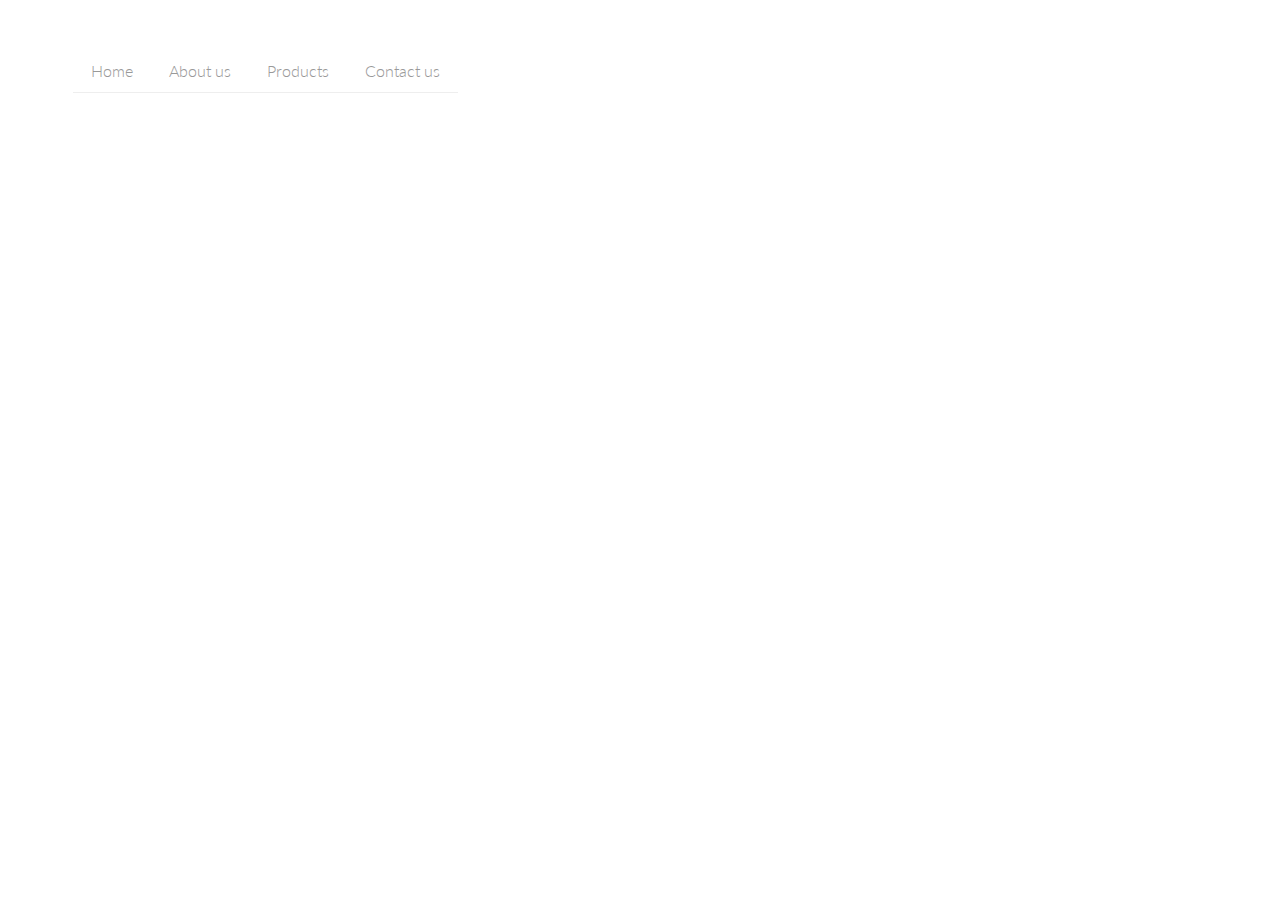
==== index.html @ 48f93afe "Update index.html" ====
<!DOCTYPE html>
<html>
  <head>
    <link rel="stylesheet" href="index.css" type="text/css">
  </head>
  <body>
    <ul class="nav">
  <li><a href="">Home</a><i class="circle"></i></li>
  <li><a href="">About us</a></li>
  <li><a href="">Products</a></li>
  <li><a href="Contact.html">Contact us</a></li>
</ul>
  </body>
---- index.css ----
/*
  Simple CSS navigation bar with fading inactive links
*/

@import url(https://fonts.googleapis.com/css?family=Lato:300,500);

/*
  pad the body and set default font styles
*/
body {
 padding: 25px; 
 font: 300 16px/1.2 Lato;
}

/*
  navigation
*/
.nav {
  list-style: none;
}

/*
  nav list items
  1. side by side
  2. needed for circle positioning
*/
.nav li {
  float: left; /*1*/
}

/*
  nav link items
*/
.nav > li a {
  display: block; /*1*/
  padding: 12px 18px; /*2*/
  text-decoration: none; /*3*/
  color: #999; /*4*/
  border-bottom: 1px solid #eee;
  transition: all ease .5s;
}

/*
  fade out all links on ul hover
*/
.nav:hover > li a {
  opacity: .5;
  transition: all ease .5s;
}

/*
  override previous rule to highlight current link
*/
.nav > li:hover a {
  opacity: 1;
  color: #E74C3C;
  border-color: #E74C3C;
}
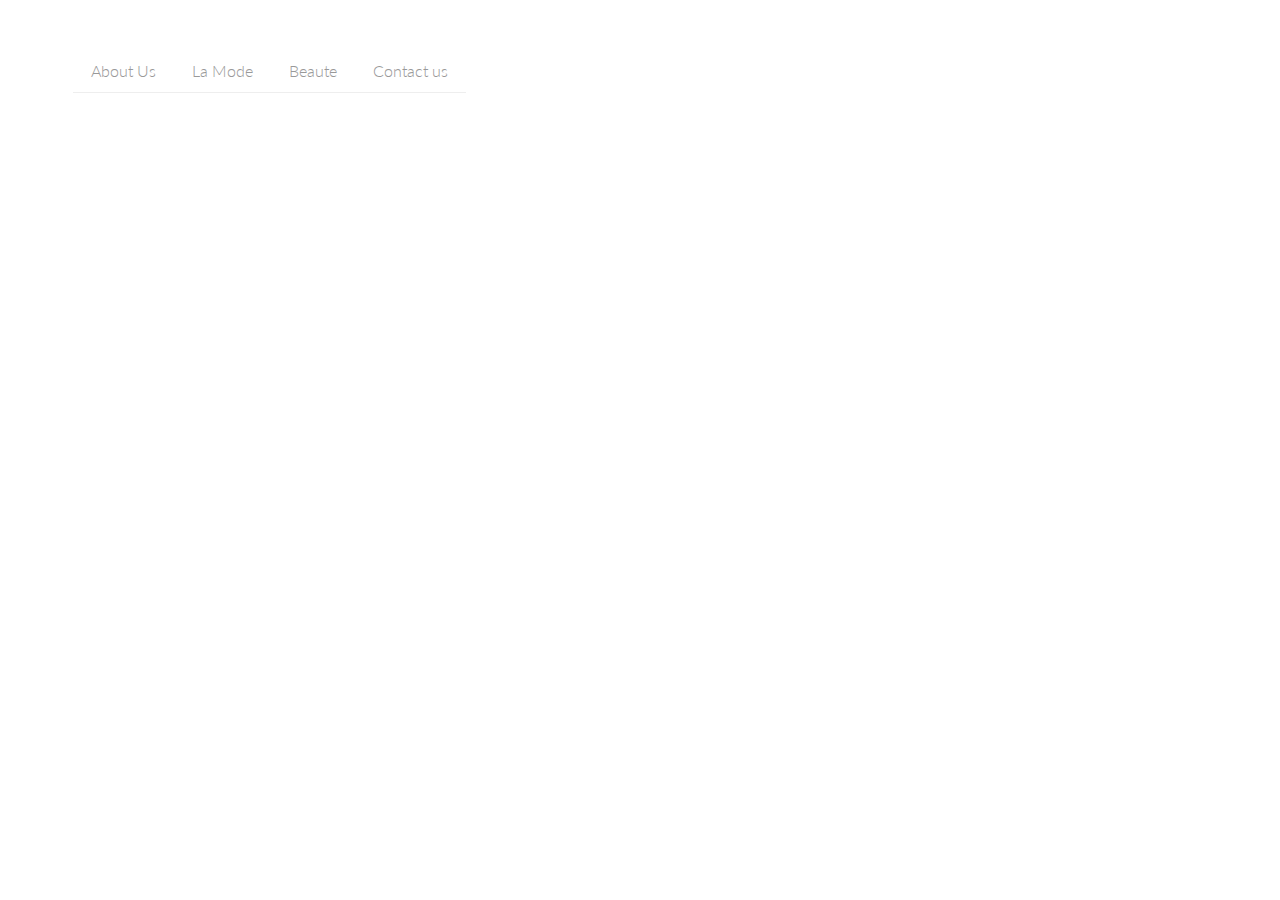
==== commit cf9f13c1: "Update index.html" ====
--- a/index.html
+++ b/index.html
@@ -5,9 +5,9 @@
   </head>
   <body>
     <ul class="nav">
-  <li><a href="">Home</a><i class="circle"></i></li>
-  <li><a href="">About us</a></li>
-  <li><a href="">Products</a></li>
+  <li><a href="AboutUs.html">About Us</a><i class="circle"></i></li>
+  <li><a href="">La Mode</a></li>
+  <li><a href="Beaute.html">Beaute</a></li>
   <li><a href="Contact.html">Contact us</a></li>
 </ul>
   </body>
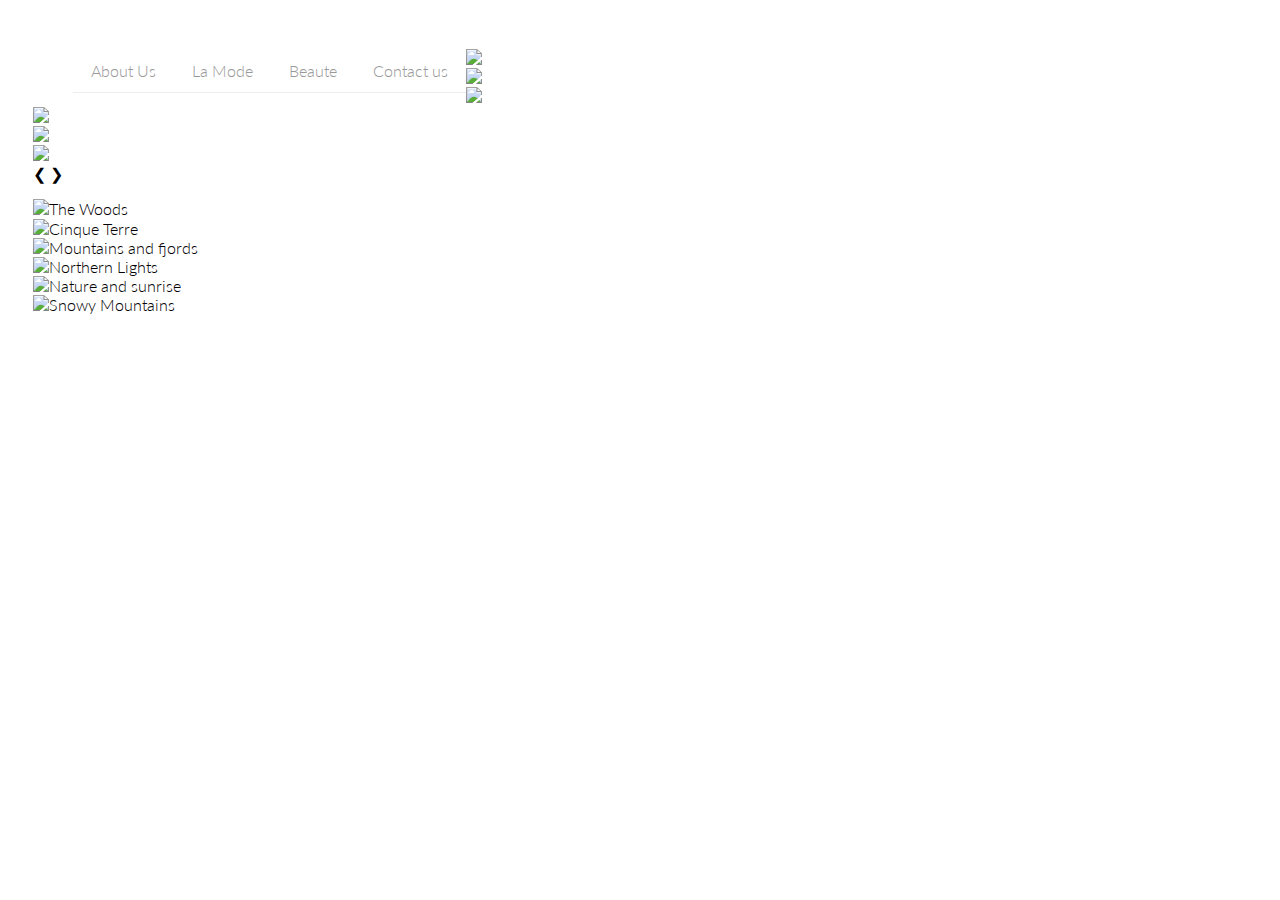
==== commit b0608fed: "Update index.html" ====
--- a/index.html
+++ b/index.html
@@ -10,4 +10,63 @@
   <li><a href="Beaute.html">Beaute</a></li>
   <li><a href="Contact.html">Contact us</a></li>
 </ul>
+    <!-- Container for the image gallery -->
+<div class="container">
+
+  <!-- Full-width images with number text -->
+  <div class="mySlides">
+      <img src="https://images.pexels.com/photos/457702/pexels-photo-457702.jpeg?auto=compress&cs=tinysrgb&dpr=2&h=650&w=940" style="width:100%">
+  </div>
+
+  <div class="mySlides">
+      <img src="https://images.pexels.com/photos/1154861/pexels-photo-1154861.jpeg?auto=compress&cs=tinysrgb&dpr=2&h=650&w=940" style="width:100%">
+  </div>
+
+  <div class="mySlides">
+      <img src="https://images.pexels.com/photos/923229/pexels-photo-923229.jpeg?auto=compress&cs=tinysrgb&dpr=2&h=650&w=940" style="width:100%">
+  </div>
+
+  <div class="mySlides">
+      <img src="img_lights_wide.jpg" style="width:100%">
+  </div>
+
+  <div class="mySlides">
+      <img src="img_nature_wide.jpg" style="width:100%">
+  </div>
+
+  <div class="mySlides">
+      <img src="img_snow_wide.jpg" style="width:100%">
+  </div>
+
+  <!-- Next and previous buttons -->
+  <a class="prev" onclick="plusSlides(-1)">&#10094;</a>
+  <a class="next" onclick="plusSlides(1)">&#10095;</a>
+
+  <!-- Image text -->
+  <div class="caption-container">
+    <p id="caption"></p>
+  </div>
+
+  <!-- Thumbnail images -->
+  <div class="row">
+    <div class="column">
+      <img class="demo cursor" src="img_woods.jpg" style="width:100%" onclick="currentSlide(1)" alt="The Woods">
+    </div>
+    <div class="column"> 
+      <img class="demo cursor" src="img_5terre.jpg" style="width:100%" onclick="currentSlide(2)" alt="Cinque Terre">
+    </div>
+    <div class="column">
+      <img class="demo cursor" src="img_mountains.jpg" style="width:100%" onclick="currentSlide(3)" alt="Mountains and fjords">
+    </div>
+    <div class="column">
+      <img class="demo cursor" src="img_lights.jpg" style="width:100%" onclick="currentSlide(4)" alt="Northern Lights">
+    </div>
+    <div class="column">
+      <img class="demo cursor" src="img_nature.jpg" style="width:100%" onclick="currentSlide(5)" alt="Nature and sunrise">
+    </div> 
+    <div class="column">
+      <img class="demo cursor" src="img_snow.jpg" style="width:100%" onclick="currentSlide(6)" alt="Snowy Mountains">
+    </div>
+  </div>
+</div>
   </body>
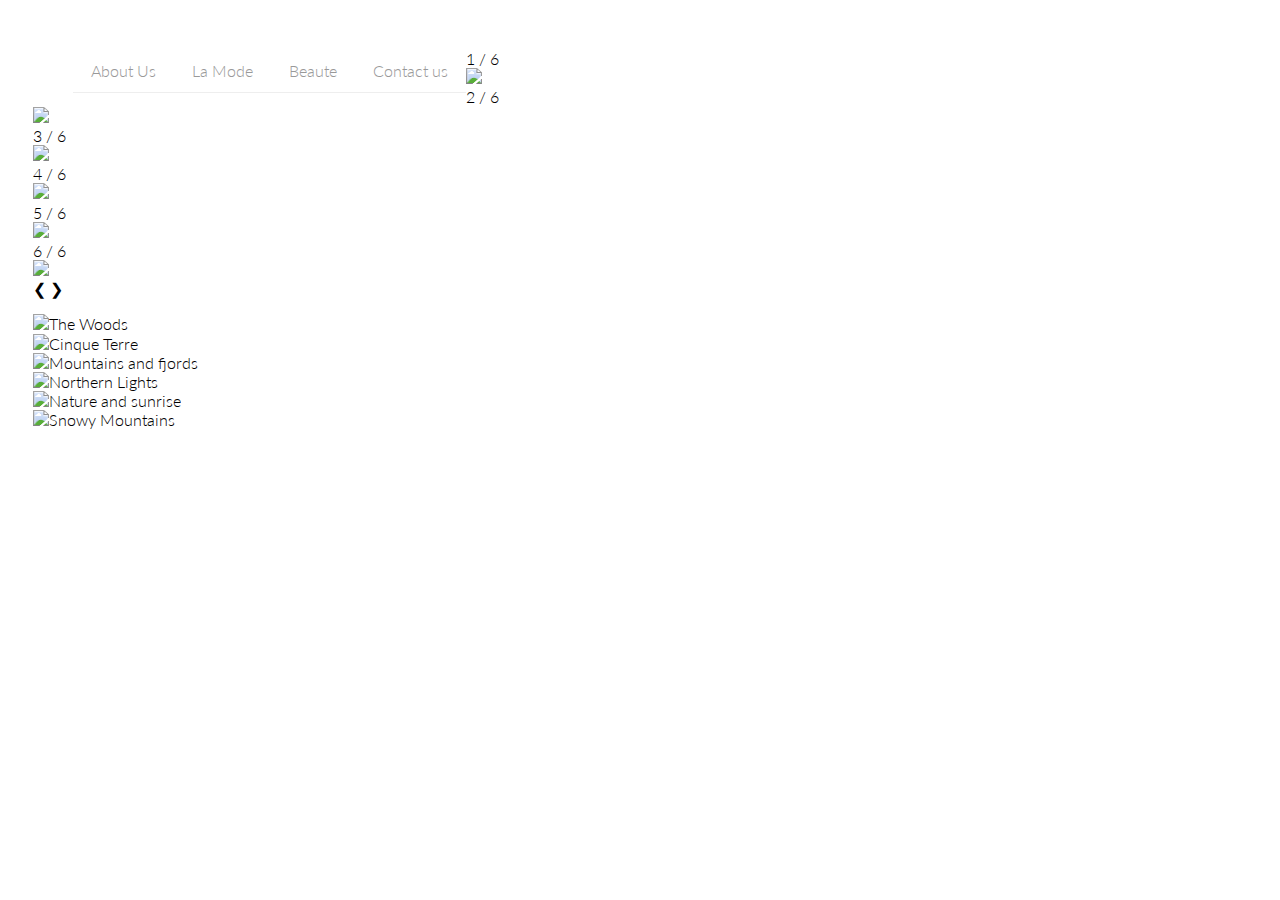
==== commit 0566e8f3: "Update index.html" ====
--- a/index.html
+++ b/index.html
@@ -9,32 +9,38 @@
   <li><a href="">La Mode</a></li>
   <li><a href="Beaute.html">Beaute</a></li>
   <li><a href="Contact.html">Contact us</a></li>
-</ul>
+</ul>    
     <!-- Container for the image gallery -->
 <div class="container">
 
   <!-- Full-width images with number text -->
   <div class="mySlides">
+    <div class="numbertext">1 / 6</div>
       <img src="https://images.pexels.com/photos/457702/pexels-photo-457702.jpeg?auto=compress&cs=tinysrgb&dpr=2&h=650&w=940" style="width:100%">
   </div>
 
   <div class="mySlides">
+    <div class="numbertext">2 / 6</div>
       <img src="https://images.pexels.com/photos/1154861/pexels-photo-1154861.jpeg?auto=compress&cs=tinysrgb&dpr=2&h=650&w=940" style="width:100%">
   </div>
 
   <div class="mySlides">
+    <div class="numbertext">3 / 6</div>
       <img src="https://images.pexels.com/photos/923229/pexels-photo-923229.jpeg?auto=compress&cs=tinysrgb&dpr=2&h=650&w=940" style="width:100%">
   </div>
 
   <div class="mySlides">
+    <div class="numbertext">4 / 6</div>
       <img src="img_lights_wide.jpg" style="width:100%">
   </div>
 
   <div class="mySlides">
+    <div class="numbertext">5 / 6</div>
       <img src="img_nature_wide.jpg" style="width:100%">
   </div>
 
   <div class="mySlides">
+    <div class="numbertext">6 / 6</div>
       <img src="img_snow_wide.jpg" style="width:100%">
   </div>
 
@@ -50,13 +56,13 @@
   <!-- Thumbnail images -->
   <div class="row">
     <div class="column">
-      <img class="demo cursor" src="img_woods.jpg" style="width:100%" onclick="currentSlide(1)" alt="The Woods">
+      <img class="demo cursor" src="https://images.pexels.com/photos/457702/pexels-photo-457702.jpeg?auto=compress&cs=tinysrgb&dpr=2&h=650&w=940" style="width:100%" onclick="currentSlide(1)" alt="The Woods">
     </div>
     <div class="column"> 
-      <img class="demo cursor" src="img_5terre.jpg" style="width:100%" onclick="currentSlide(2)" alt="Cinque Terre">
+      <img class="demo cursor" src="https://images.pexels.com/photos/1154861/pexels-photo-1154861.jpeg?auto=compress&cs=tinysrgb&dpr=2&h=650&w=940" style="width:100%" onclick="currentSlide(2)" alt="Cinque Terre">
     </div>
     <div class="column">
-      <img class="demo cursor" src="img_mountains.jpg" style="width:100%" onclick="currentSlide(3)" alt="Mountains and fjords">
+      <img class="demo cursor" src="https://images.pexels.com/photos/923229/pexels-photo-923229.jpeg?auto=compress&cs=tinysrgb&dpr=2&h=650&w=940" style="width:100%" onclick="currentSlide(3)" alt="Mountains and fjords">
     </div>
     <div class="column">
       <img class="demo cursor" src="img_lights.jpg" style="width:100%" onclick="currentSlide(4)" alt="Northern Lights">
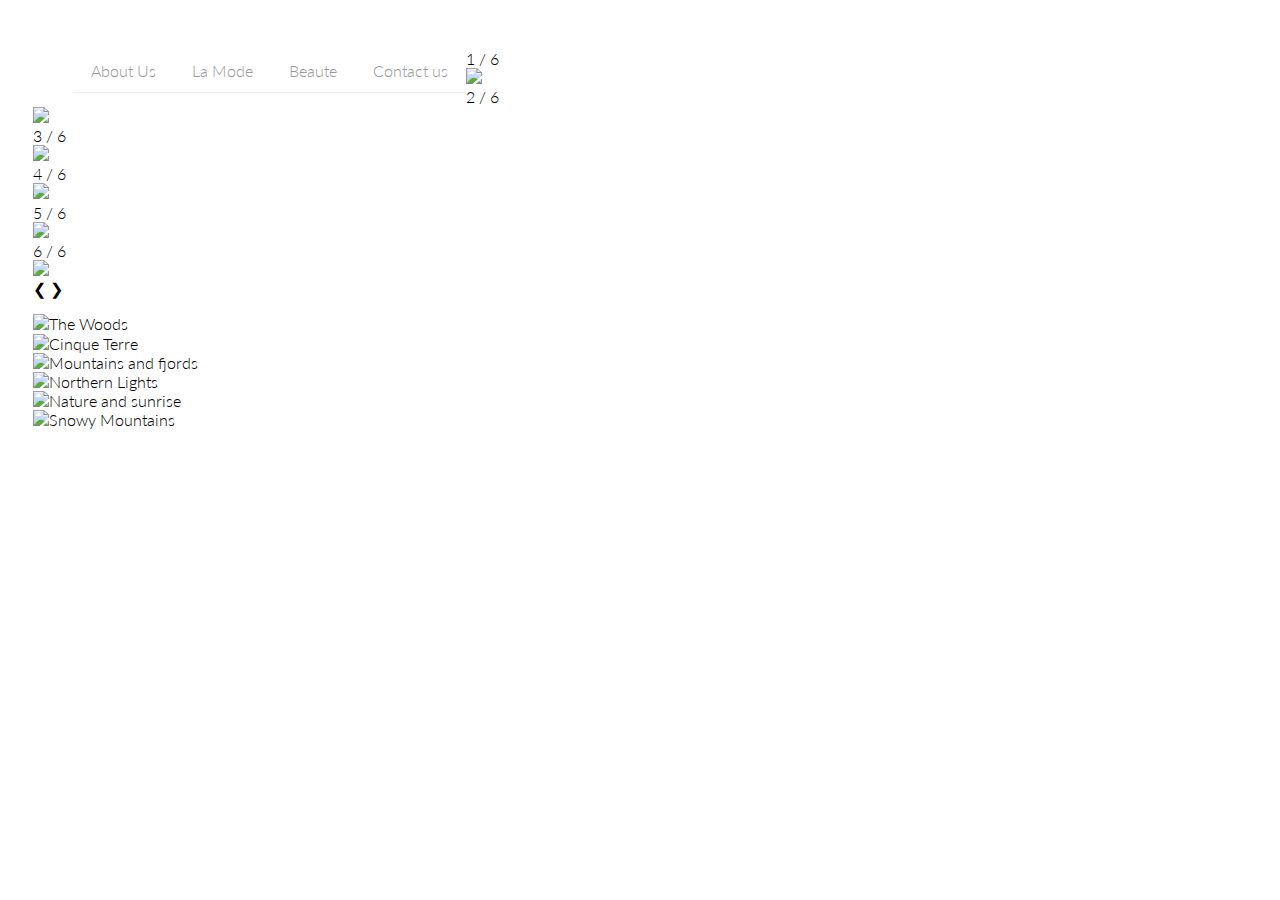
==== commit 0aaa5209: "Update index.html" ====
--- a/index.html
+++ b/index.html
@@ -9,70 +9,67 @@
   <li><a href="">La Mode</a></li>
   <li><a href="Beaute.html">Beaute</a></li>
   <li><a href="Contact.html">Contact us</a></li>
-</ul>    
-    <!-- Container for the image gallery -->
-<div class="container">
+    </ul>    
+    <div class="container">
+      <div class="mySlides">
+        <div class="numbertext">1 / 6</div>
+          <img src="https://images.pexels.com/photos/457702/pexels-photo-457702.jpeg?auto=compress&cs=tinysrgb&dpr=2&h=650&w=940" style="width:100%">
+      </div>
 
-  <!-- Full-width images with number text -->
-  <div class="mySlides">
-    <div class="numbertext">1 / 6</div>
-      <img src="https://images.pexels.com/photos/457702/pexels-photo-457702.jpeg?auto=compress&cs=tinysrgb&dpr=2&h=650&w=940" style="width:100%">
-  </div>
+      <div class="mySlides">
+        <div class="numbertext">2 / 6</div>
+          <img src="https://images.pexels.com/photos/1154861/pexels-photo-1154861.jpeg?auto=compress&cs=tinysrgb&dpr=2&h=650&w=940" style="width:100%">
+      </div>
 
-  <div class="mySlides">
-    <div class="numbertext">2 / 6</div>
-      <img src="https://images.pexels.com/photos/1154861/pexels-photo-1154861.jpeg?auto=compress&cs=tinysrgb&dpr=2&h=650&w=940" style="width:100%">
-  </div>
+      <div class="mySlides">
+        <div class="numbertext">3 / 6</div>
+          <img src="https://images.pexels.com/photos/923229/pexels-photo-923229.jpeg?auto=compress&cs=tinysrgb&dpr=2&h=650&w=940" style="width:100%">
+      </div>
 
-  <div class="mySlides">
-    <div class="numbertext">3 / 6</div>
-      <img src="https://images.pexels.com/photos/923229/pexels-photo-923229.jpeg?auto=compress&cs=tinysrgb&dpr=2&h=650&w=940" style="width:100%">
-  </div>
+      <div class="mySlides">
+        <div class="numbertext">4 / 6</div>
+          <img src="https://images.pexels.com/photos/324654/pexels-photo-324654.jpeg?auto=compress&cs=tinysrgb&dpr=2&h=650&w=940g" style="width:100%">
+      </div>
 
-  <div class="mySlides">
-    <div class="numbertext">4 / 6</div>
-      <img src="img_lights_wide.jpg" style="width:100%">
-  </div>
+      <div class="mySlides">
+        <div class="numbertext">5 / 6</div>
+          <img src="https://images.pexels.com/photos/1140907/pexels-photo-1140907.jpeg?auto=compress&cs=tinysrgb&dpr=2&h=650&w=940" style="width:100%">
+      </div>
 
-  <div class="mySlides">
-    <div class="numbertext">5 / 6</div>
-      <img src="img_nature_wide.jpg" style="width:100%">
-  </div>
+      <div class="mySlides">
+        <div class="numbertext">6 / 6</div>
+          <img src="img_snow_wide.jpg" style="width:100%">
+      </div>
 
-  <div class="mySlides">
-    <div class="numbertext">6 / 6</div>
-      <img src="img_snow_wide.jpg" style="width:100%">
-  </div>
+      <!-- Next and previous buttons -->
+      <a class="prev" onclick="plusSlides(-1)">&#10094;</a>
+      <a class="next" onclick="plusSlides(1)">&#10095;</a>
 
-  <!-- Next and previous buttons -->
-  <a class="prev" onclick="plusSlides(-1)">&#10094;</a>
-  <a class="next" onclick="plusSlides(1)">&#10095;</a>
+      <!-- Image text -->
+      <div class="caption-container">
+        <p id="caption"></p>
+      </div>
 
-  <!-- Image text -->
-  <div class="caption-container">
-    <p id="caption"></p>
-  </div>
-
-  <!-- Thumbnail images -->
-  <div class="row">
-    <div class="column">
-      <img class="demo cursor" src="https://images.pexels.com/photos/457702/pexels-photo-457702.jpeg?auto=compress&cs=tinysrgb&dpr=2&h=650&w=940" style="width:100%" onclick="currentSlide(1)" alt="The Woods">
+      <!-- Thumbnail images -->
+      <div class="row">
+        <div class="column">
+          <img class="demo cursor" src="https://images.pexels.com/photos/457702/pexels-photo-457702.jpeg?auto=compress&cs=tinysrgb&dpr=2&h=650&w=940" style="width:100%" onclick="currentSlide(1)" alt="The Woods">
+        </div>
+        <div class="column"> 
+          <img class="demo cursor" src="https://images.pexels.com/photos/1154861/pexels-photo-1154861.jpeg?auto=compress&cs=tinysrgb&dpr=2&h=650&w=940" style="width:100%" onclick="currentSlide(2)" alt="Cinque Terre">
+        </div>
+        <div class="column">
+          <img class="demo cursor" src="https://images.pexels.com/photos/923229/pexels-photo-923229.jpeg?auto=compress&cs=tinysrgb&dpr=2&h=650&w=940" style="width:100%" onclick="currentSlide(3)" alt="Mountains and fjords">
+        </div>
+        <div class="column">
+          <img class="demo cursor" src="https://images.pexels.com/photos/324654/pexels-photo-324654.jpeg?auto=compress&cs=tinysrgb&dpr=2&h=650&w=940" style="width:100%" onclick="currentSlide(4)" alt="Northern Lights">
+        </div>
+        <div class="column">
+          <img class="demo cursor" src="https://images.pexels.com/photos/1140907/pexels-photo-1140907.jpeg?auto=compress&cs=tinysrgb&dpr=2&h=650&w=940" style="width:100%" onclick="currentSlide(5)" alt="Nature and sunrise">
+        </div> 
+        <div class="column">
+          <img class="demo cursor" src="img_snow.jpg" style="width:100%" onclick="currentSlide(6)" alt="Snowy Mountains">
+        </div>
+      </div>
     </div>
-    <div class="column"> 
-      <img class="demo cursor" src="https://images.pexels.com/photos/1154861/pexels-photo-1154861.jpeg?auto=compress&cs=tinysrgb&dpr=2&h=650&w=940" style="width:100%" onclick="currentSlide(2)" alt="Cinque Terre">
-    </div>
-    <div class="column">
-      <img class="demo cursor" src="https://images.pexels.com/photos/923229/pexels-photo-923229.jpeg?auto=compress&cs=tinysrgb&dpr=2&h=650&w=940" style="width:100%" onclick="currentSlide(3)" alt="Mountains and fjords">
-    </div>
-    <div class="column">
-      <img class="demo cursor" src="img_lights.jpg" style="width:100%" onclick="currentSlide(4)" alt="Northern Lights">
-    </div>
-    <div class="column">
-      <img class="demo cursor" src="img_nature.jpg" style="width:100%" onclick="currentSlide(5)" alt="Nature and sunrise">
-    </div> 
-    <div class="column">
-      <img class="demo cursor" src="img_snow.jpg" style="width:100%" onclick="currentSlide(6)" alt="Snowy Mountains">
-    </div>
-  </div>
-</div>
   </body>
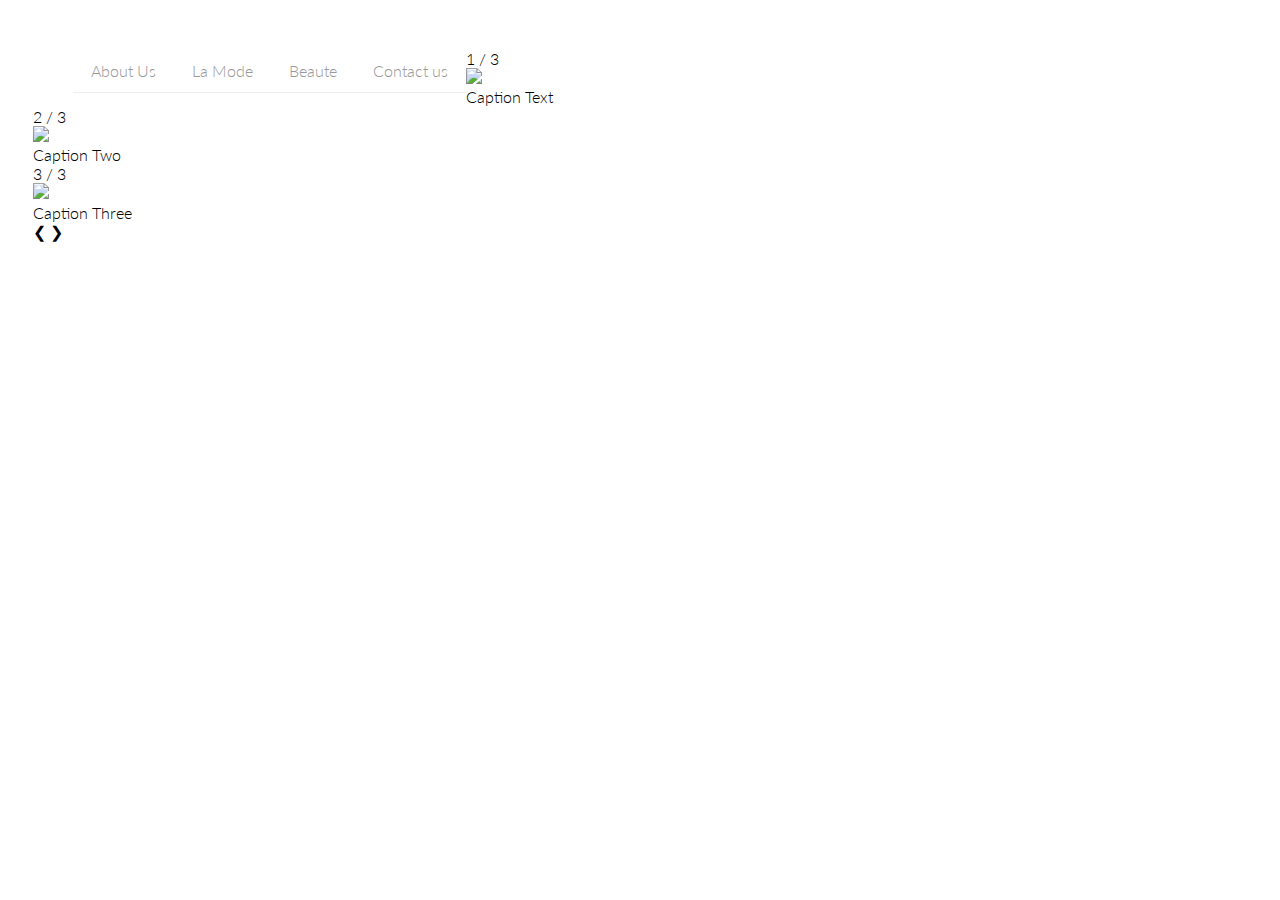
==== commit faa2652e: "Merge pull request #10 from emma-hoffman/patch-8" ====
--- a/index.html
+++ b/index.html
@@ -2,74 +2,46 @@
 <html>
   <head>
     <link rel="stylesheet" href="index.css" type="text/css">
+      <ul class="nav">
+  <li><a href="AboutUs.html">About Us</a><i class="circle"></i></li>
+  <li><a href="Lamode.html">La Mode</a></li>
+  <li><a href="Beaute.html">Beaute</a></li>
+  <li><a href="Contact.html">Contact us</a></li>
+    </ul>  
   </head>
   <body>
-    <ul class="nav">
-  <li><a href="AboutUs.html">About Us</a><i class="circle"></i></li>
-  <li><a href="">La Mode</a></li>
-  <li><a href="Beaute.html">Beaute</a></li>
-  <li><a href="Contact.html">Contact us</a></li>
-    </ul>    
-    <div class="container">
-      <div class="mySlides">
-        <div class="numbertext">1 / 6</div>
-          <img src="https://images.pexels.com/photos/457702/pexels-photo-457702.jpeg?auto=compress&cs=tinysrgb&dpr=2&h=650&w=940" style="width:100%">
-      </div>
+<!-- Slideshow container -->
+<div class="slideshow-container">
 
-      <div class="mySlides">
-        <div class="numbertext">2 / 6</div>
-          <img src="https://images.pexels.com/photos/1154861/pexels-photo-1154861.jpeg?auto=compress&cs=tinysrgb&dpr=2&h=650&w=940" style="width:100%">
-      </div>
+  <!-- Full-width images with number and caption text -->
+  <div class="mySlides fade">
+    <div class="numbertext">1 / 3</div>
+    <img src="https://images.pexels.com/photos/1230656/pexels-photo-1230656.jpeg?cs=srgb&dl=casual-cover-cute-1230656.jpg&fm=jpg" style="width:100%">
+    <div class="text">Caption Text</div>
+  </div>
 
-      <div class="mySlides">
-        <div class="numbertext">3 / 6</div>
-          <img src="https://images.pexels.com/photos/923229/pexels-photo-923229.jpeg?auto=compress&cs=tinysrgb&dpr=2&h=650&w=940" style="width:100%">
-      </div>
+  <div class="mySlides fade">
+    <div class="numbertext">2 / 3</div>
+    <img src="https://images.pexels.com/photos/179909/pexels-photo-179909.jpeg?cs=srgb&dl=accessory-clothes-clothing-179909.jpg&fm=jpg" style="width:100%">
+    <div class="text">Caption Two</div>
+  </div>
 
-      <div class="mySlides">
-        <div class="numbertext">4 / 6</div>
-          <img src="https://images.pexels.com/photos/324654/pexels-photo-324654.jpeg?auto=compress&cs=tinysrgb&dpr=2&h=650&w=940g" style="width:100%">
-      </div>
+  <div class="mySlides fade">
+    <div class="numbertext">3 / 3</div>
+    <img src="https://images.pexels.com/photos/912950/pexels-photo-912950.jpeg?cs=srgb&dl=beauty-brush-color-912950.jpg&fm=jpg" style="width:100%">
+    <div class="text">Caption Three</div>
+  </div>
 
-      <div class="mySlides">
-        <div class="numbertext">5 / 6</div>
-          <img src="https://images.pexels.com/photos/1140907/pexels-photo-1140907.jpeg?auto=compress&cs=tinysrgb&dpr=2&h=650&w=940" style="width:100%">
-      </div>
+  <!-- Next and previous buttons -->
+  <a class="prev" onclick="plusSlides(-1)">&#10094;</a>
+  <a class="next" onclick="plusSlides(1)">&#10095;</a>
+</div>
+<br>
 
-      <div class="mySlides">
-        <div class="numbertext">6 / 6</div>
-          <img src="img_snow_wide.jpg" style="width:100%">
-      </div>
-
-      <!-- Next and previous buttons -->
-      <a class="prev" onclick="plusSlides(-1)">&#10094;</a>
-      <a class="next" onclick="plusSlides(1)">&#10095;</a>
-
-      <!-- Image text -->
-      <div class="caption-container">
-        <p id="caption"></p>
-      </div>
-
-      <!-- Thumbnail images -->
-      <div class="row">
-        <div class="column">
-          <img class="demo cursor" src="https://images.pexels.com/photos/457702/pexels-photo-457702.jpeg?auto=compress&cs=tinysrgb&dpr=2&h=650&w=940" style="width:100%" onclick="currentSlide(1)" alt="The Woods">
-        </div>
-        <div class="column"> 
-          <img class="demo cursor" src="https://images.pexels.com/photos/1154861/pexels-photo-1154861.jpeg?auto=compress&cs=tinysrgb&dpr=2&h=650&w=940" style="width:100%" onclick="currentSlide(2)" alt="Cinque Terre">
-        </div>
-        <div class="column">
-          <img class="demo cursor" src="https://images.pexels.com/photos/923229/pexels-photo-923229.jpeg?auto=compress&cs=tinysrgb&dpr=2&h=650&w=940" style="width:100%" onclick="currentSlide(3)" alt="Mountains and fjords">
-        </div>
-        <div class="column">
-          <img class="demo cursor" src="https://images.pexels.com/photos/324654/pexels-photo-324654.jpeg?auto=compress&cs=tinysrgb&dpr=2&h=650&w=940" style="width:100%" onclick="currentSlide(4)" alt="Northern Lights">
-        </div>
-        <div class="column">
-          <img class="demo cursor" src="https://images.pexels.com/photos/1140907/pexels-photo-1140907.jpeg?auto=compress&cs=tinysrgb&dpr=2&h=650&w=940" style="width:100%" onclick="currentSlide(5)" alt="Nature and sunrise">
-        </div> 
-        <div class="column">
-          <img class="demo cursor" src="img_snow.jpg" style="width:100%" onclick="currentSlide(6)" alt="Snowy Mountains">
-        </div>
-      </div>
-    </div>
+<!-- The dots/circles -->
+<div style="text-align:center">
+  <span class="dot" onclick="currentSlide(1)"></span> 
+  <span class="dot" onclick="currentSlide(2)"></span> 
+  <span class="dot" onclick="currentSlide(3)"></span> 
+</div>
   </body>
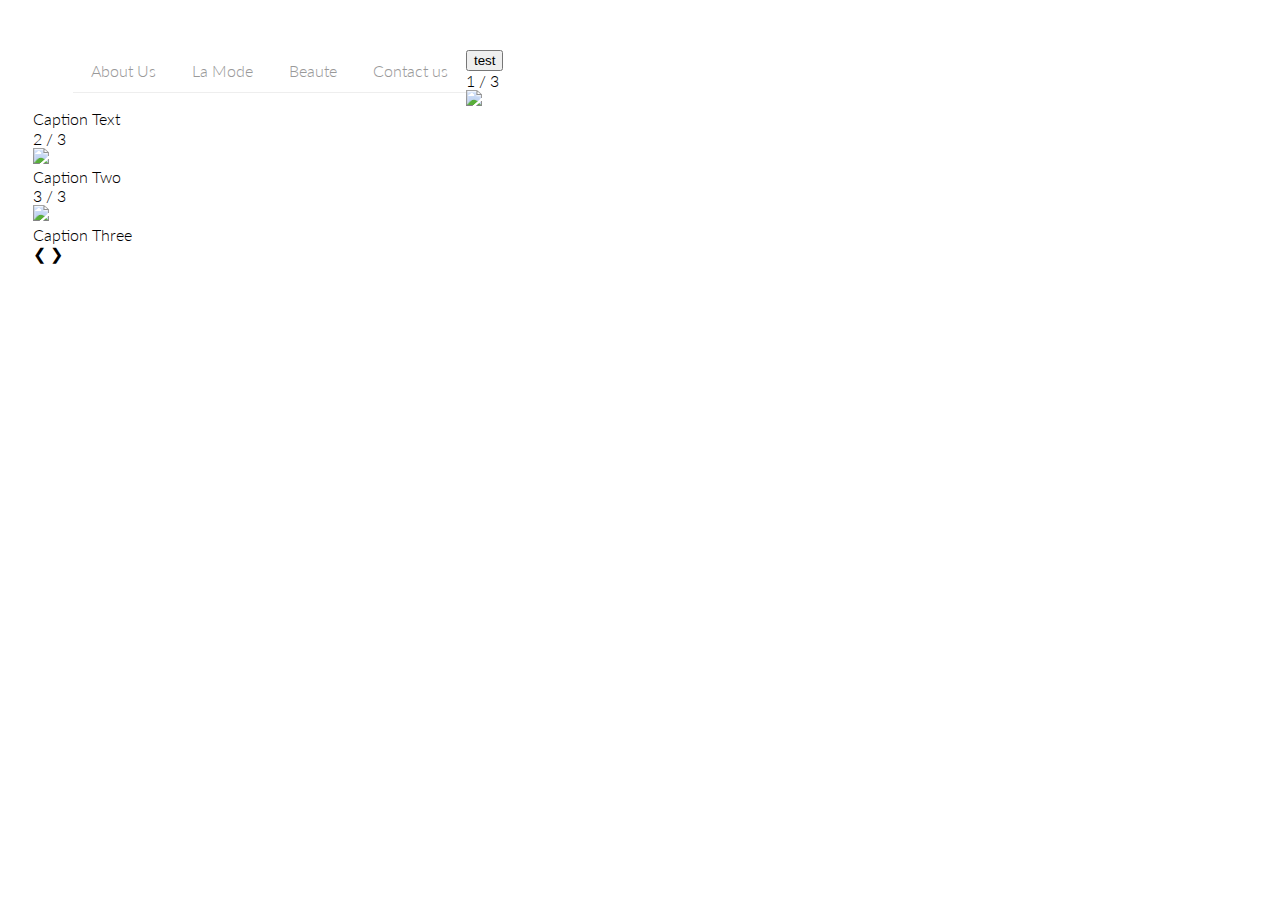
==== commit efc89ba0: "Update index.html" ====
--- a/index.html
+++ b/index.html
@@ -2,33 +2,36 @@
 <html>
   <head>
     <link rel="stylesheet" href="index.css" type="text/css">
-      <ul class="nav">
+  </head>
+  <body>
+    <ul class="nav">
   <li><a href="AboutUs.html">About Us</a><i class="circle"></i></li>
   <li><a href="Lamode.html">La Mode</a></li>
   <li><a href="Beaute.html">Beaute</a></li>
   <li><a href="Contact.html">Contact us</a></li>
     </ul>  
-  </head>
-  <body>
+
+    <button type="button" onclick="hello()">test</button>
+    <br>
 <!-- Slideshow container -->
 <div class="slideshow-container">
 
   <!-- Full-width images with number and caption text -->
   <div class="mySlides fade">
     <div class="numbertext">1 / 3</div>
-    <img src="https://images.pexels.com/photos/1230656/pexels-photo-1230656.jpeg?cs=srgb&dl=casual-cover-cute-1230656.jpg&fm=jpg" style="width:100%">
+    <img src="abandonedadult.jpg" style="width:100%">
     <div class="text">Caption Text</div>
   </div>
 
   <div class="mySlides fade">
     <div class="numbertext">2 / 3</div>
-    <img src="https://images.pexels.com/photos/179909/pexels-photo-179909.jpeg?cs=srgb&dl=accessory-clothes-clothing-179909.jpg&fm=jpg" style="width:100%">
+    <img src="half.jpg" style="width:100%">
     <div class="text">Caption Two</div>
   </div>
 
   <div class="mySlides fade">
     <div class="numbertext">3 / 3</div>
-    <img src="https://images.pexels.com/photos/912950/pexels-photo-912950.jpeg?cs=srgb&dl=beauty-brush-color-912950.jpg&fm=jpg" style="width:100%">
+    <img src="jacket.jpg" style="width:100%">
     <div class="text">Caption Three</div>
   </div>
 
@@ -44,4 +47,9 @@
   <span class="dot" onclick="currentSlide(2)"></span> 
   <span class="dot" onclick="currentSlide(3)"></span> 
 </div>
+    
+    <script src="index.js"></script>
+    
+    
+    
   </body>
